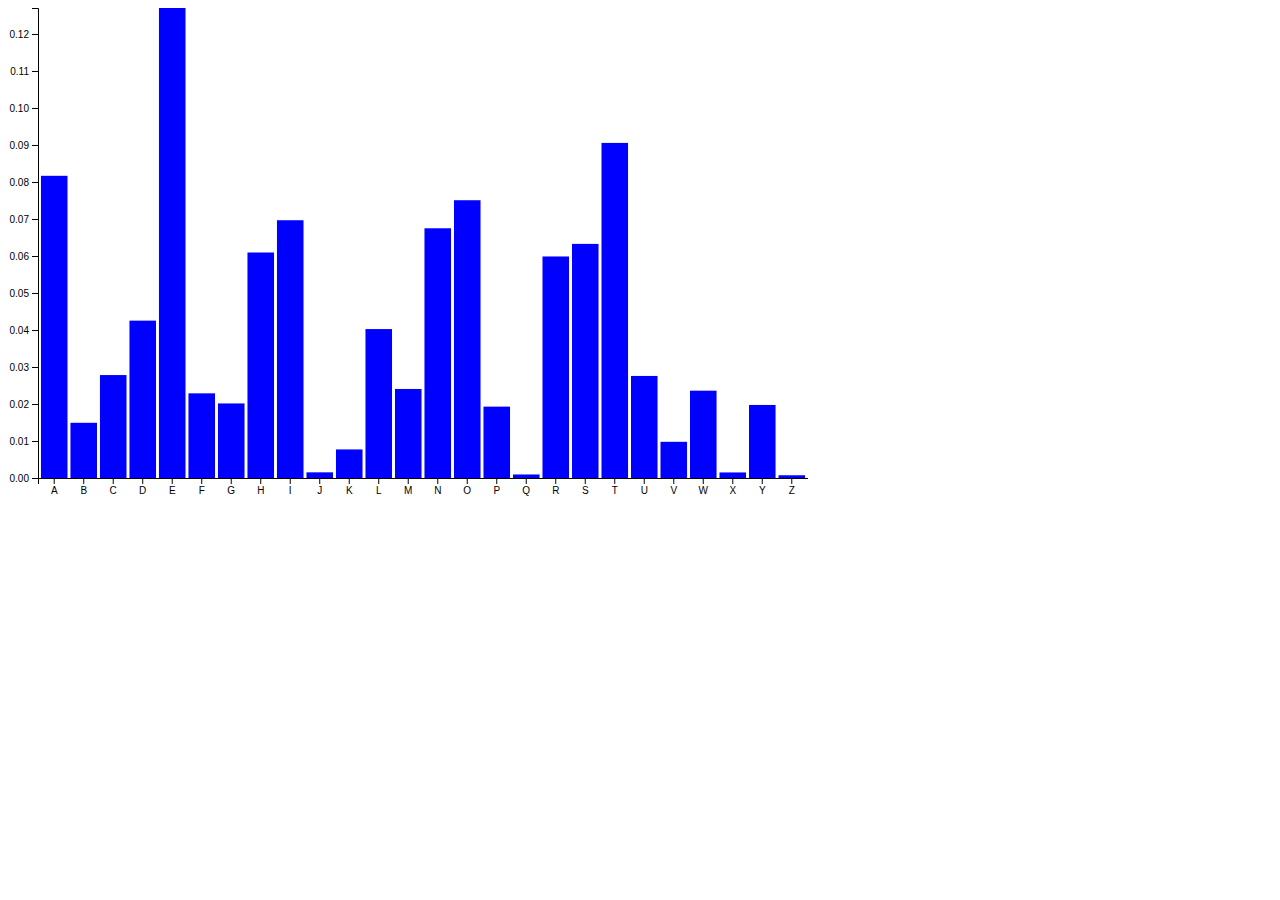
==== sortable-bar-chart/index.html @ 31b537f0 ":art: Improves code of Bar Chart to use Margin convention." ====
<!DOCTYPE html>
<html lang="en">
  <head>
    <meta charset="UTF-8" />
    <meta name="viewport" content="width=device-width, initial-scale=1.0" />
    <meta http-equiv="X-UA-Compatible" content="ie=edge" />
    <title>D3 - Bar Chart</title>
    <script type="text/javascript" src="../d3.js"></script>
  </head>
  <body>
    <div></div>
    <div id="visualization"></div>
  </body>
  <script>
    function buildBarChart(dataset) {
      const svgHeight = 500;
      const svgWidth = 800;

      const svg = d3
        .select("#visualization")
        .append("svg")
        .attr("height", svgHeight)
        .attr("width", svgWidth);

      const margin = {
        top: 0,
        right: 0,
        bottom: 30,
        left: 30
      };

      const xScale = d3
        .scaleBand()
        .domain(dataset.map(d => d.letter))
        .range([margin.left, svgWidth])
        .padding(0.1);

      const yScale = d3
        .scaleLinear()
        .domain([0, d3.max(dataset, d => d.frequency)])
        .range([svgHeight - margin.bottom, 0]);

      // Using letter property as key
      const bars = svg
        .selectAll("rect")
        .data(dataset, d => d.letter)
        .join("rect")
        .attr("x", d => xScale(d.letter))
        .attr("y", d => yScale(d.frequency))
        .attr("height", d => yScale(0) - yScale(d.frequency))
        .attr("width", xScale.bandwidth())
        .attr("fill", "blue");

      const xAxis = d3.axisBottom().scale(xScale);

      const gx = svg
        .append("g")
        .attr("class", "x axis")
        .call(xAxis)
        .attr("transform", `translate(0,${yScale(0)})`);

      const yAxis = d3.axisLeft().scale(yScale);

      const gy = svg
        .append("g")
        .attr("class", "y axis")
        .call(yAxis)
        .attr("transform", `translate(${margin.left},0)`);
    }

    d3.csv("./alphabet.csv")
      .then(dataset => {
        buildBarChart(dataset);
      })
      .catch(error => console.error(error));
  </script>
</html>
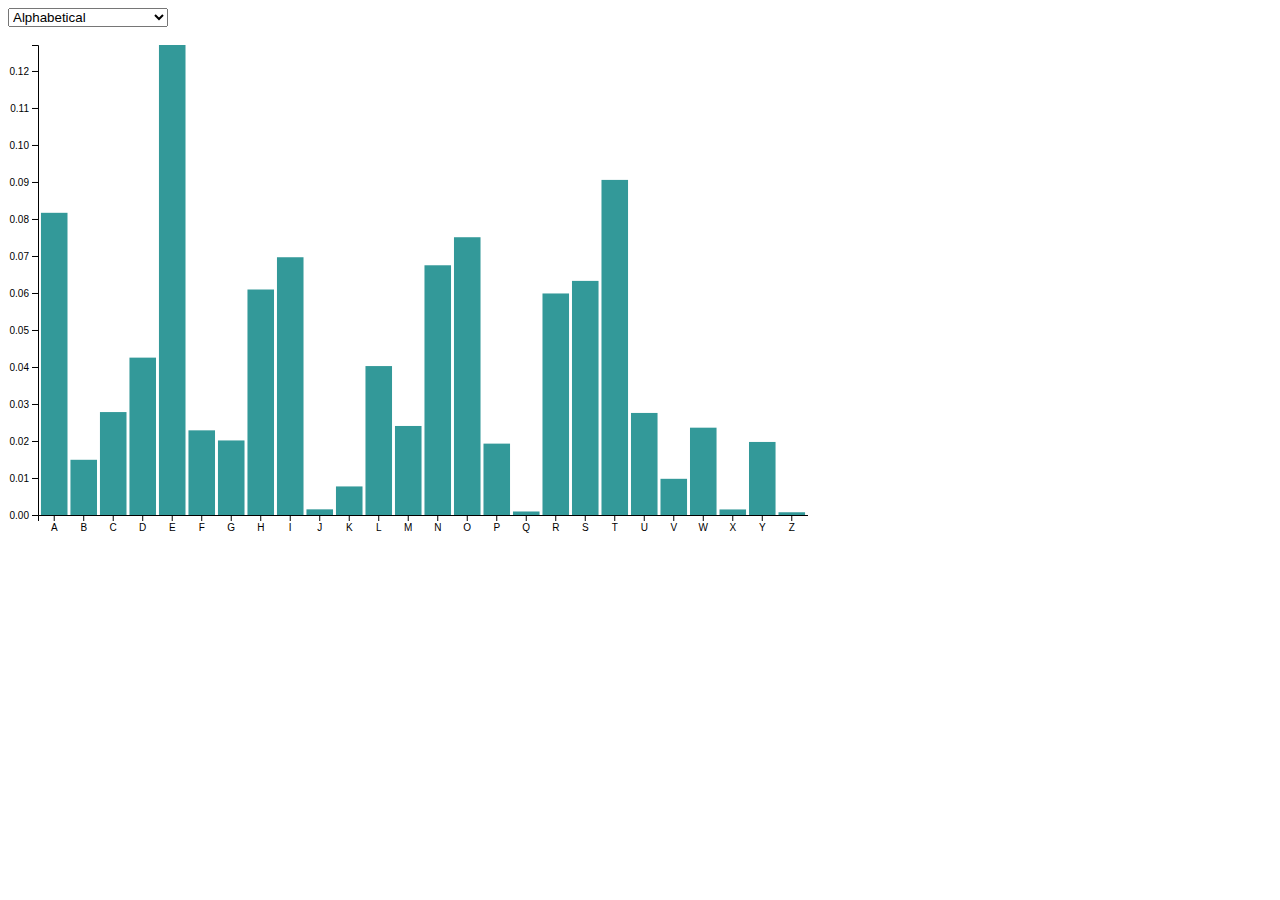
==== commit 0838c0ce: "Sort the sortable bar chart." ====
--- a/sortable-bar-chart/index.html
+++ b/sortable-bar-chart/index.html
@@ -8,7 +8,14 @@
     <script type="text/javascript" src="../d3.js"></script>
   </head>
   <body>
-    <div></div>
+    <div>
+      <select name="order" id="order">
+        <option value="alphabetical" selected>Alphabetical</option>
+        <option value="ascendingFrequency">Ascending Frequency</option>
+        <option value="descendingFrequency">Descending Frequency</option>
+      </select>
+    </div>
+    <br />
     <div id="visualization"></div>
   </body>
   <script>
@@ -32,40 +39,65 @@
       const xScale = d3
         .scaleBand()
         .domain(dataset.map(d => d.letter))
-        .range([margin.left, svgWidth])
+        .range([margin.left, svgWidth - margin.right])
         .padding(0.1);
 
       const yScale = d3
         .scaleLinear()
         .domain([0, d3.max(dataset, d => d.frequency)])
-        .range([svgHeight - margin.bottom, 0]);
+        .range([svgHeight - margin.bottom, margin.top]);
+
+      const keyFunction = d => d.letter;
 
       // Using letter property as key
       const bars = svg
         .selectAll("rect")
-        .data(dataset, d => d.letter)
+        .data(dataset, keyFunction)
         .join("rect")
         .attr("x", d => xScale(d.letter))
         .attr("y", d => yScale(d.frequency))
         .attr("height", d => yScale(0) - yScale(d.frequency))
         .attr("width", xScale.bandwidth())
-        .attr("fill", "blue");
+        .attr("fill", "teal")
+        .attr("opacity", 0.8);
 
-      const xAxis = d3.axisBottom().scale(xScale);
+      const xAxis = g =>
+        g
+          .attr("class", "x axis")
+          .attr("transform", `translate(0,${svgHeight - margin.bottom})`)
+          .call(d3.axisBottom(xScale));
 
-      const gx = svg
-        .append("g")
-        .attr("class", "x axis")
-        .call(xAxis)
-        .attr("transform", `translate(0,${yScale(0)})`);
+      const gx = svg.append("g").call(xAxis);
 
-      const yAxis = d3.axisLeft().scale(yScale);
+      const yAxis = g =>
+        g
+          .attr("class", "y axis")
+          .attr("transform", `translate(${margin.left},0)`)
+          .call(d3.axisLeft(yScale));
 
-      const gy = svg
-        .append("g")
-        .attr("class", "y axis")
-        .call(yAxis)
-        .attr("transform", `translate(${margin.left},0)`);
+      const gy = svg.append("g").call(yAxis);
+
+      d3.select("#order").on("change", function changeOrder() {
+        let orderFunction = (a, b) => d3.ascending(a.letter, b.letter);
+        if (this.value === "ascendingFrequency") {
+          orderFunction = (a, b) => d3.ascending(a.frequency, b.frequency);
+        } else if (this.value === "descendingFrequency") {
+          orderFunction = (a, b) => d3.descending(a.frequency, b.frequency);
+        }
+
+        xScale.domain(dataset.sort(orderFunction).map(d => d.letter));
+
+        gx.transition()
+          .duration(1000)
+          .call(xAxis);
+
+        bars
+          .data(dataset, keyFunction)
+          .order()
+          .transition()
+          .duration(1000)
+          .attr("x", d => xScale(d.letter));
+      });
     }
 
     d3.csv("./alphabet.csv")
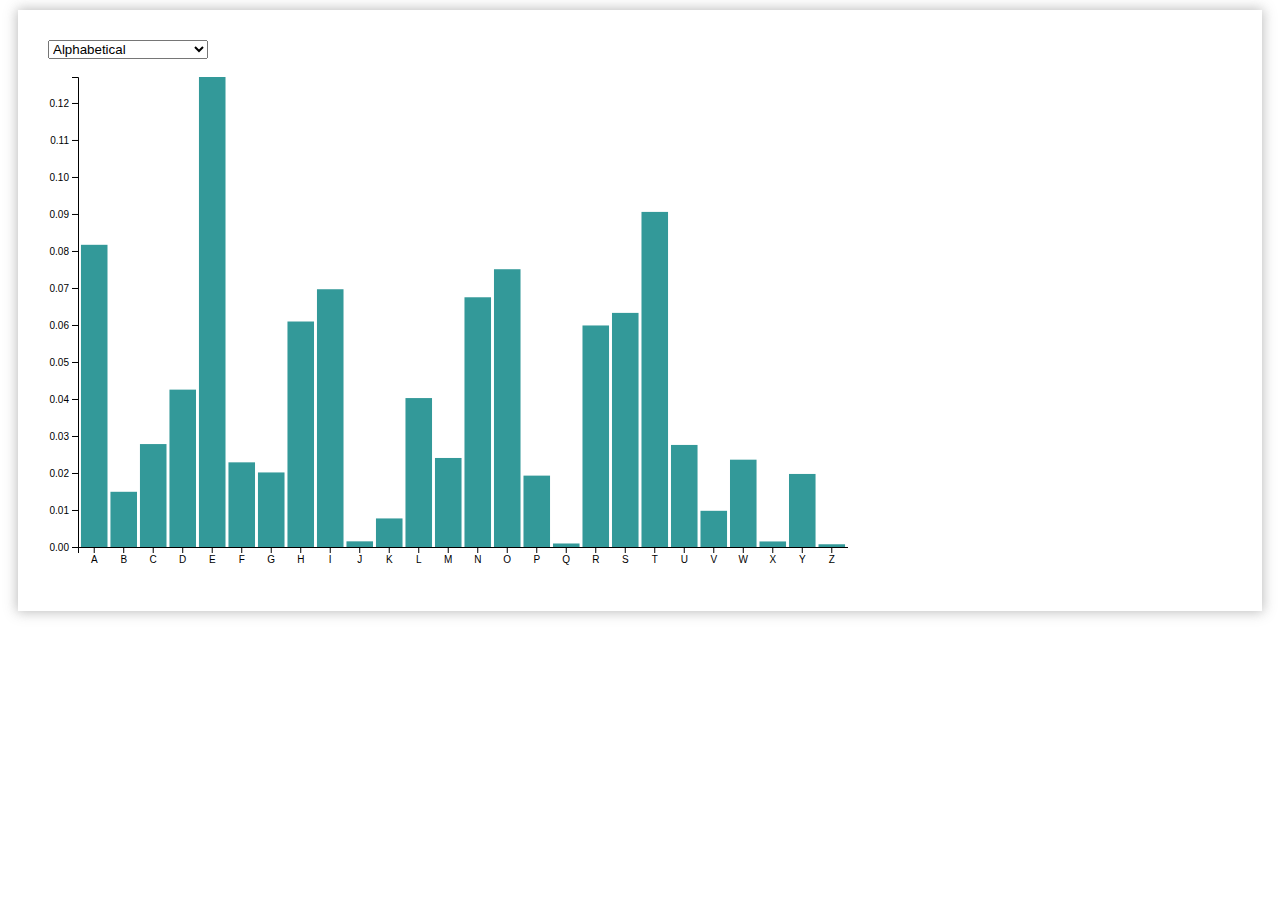
==== commit 5e1cd80b: "Separate style and js in their own files. Also add some styles." ====
--- a/sortable-bar-chart/index.html
+++ b/sortable-bar-chart/index.html
@@ -6,104 +6,20 @@
     <meta http-equiv="X-UA-Compatible" content="ie=edge" />
     <title>D3 - Bar Chart</title>
     <script type="text/javascript" src="../d3.js"></script>
+    <link rel="stylesheet" href="style.css" />
   </head>
   <body>
-    <div>
-      <select name="order" id="order">
-        <option value="alphabetical" selected>Alphabetical</option>
-        <option value="ascendingFrequency">Ascending Frequency</option>
-        <option value="descendingFrequency">Descending Frequency</option>
-      </select>
+    <div class="visualization-box">
+      <div>
+        <select name="order" id="order">
+          <option value="alphabetical" selected>Alphabetical</option>
+          <option value="ascendingFrequency">Ascending Frequency</option>
+          <option value="descendingFrequency">Descending Frequency</option>
+        </select>
+      </div>
+      <br />
+      <div id="visualization"></div>
     </div>
-    <br />
-    <div id="visualization"></div>
   </body>
-  <script>
-    function buildBarChart(dataset) {
-      const svgHeight = 500;
-      const svgWidth = 800;
-
-      const svg = d3
-        .select("#visualization")
-        .append("svg")
-        .attr("height", svgHeight)
-        .attr("width", svgWidth);
-
-      const margin = {
-        top: 0,
-        right: 0,
-        bottom: 30,
-        left: 30
-      };
-
-      const xScale = d3
-        .scaleBand()
-        .domain(dataset.map(d => d.letter))
-        .range([margin.left, svgWidth - margin.right])
-        .padding(0.1);
-
-      const yScale = d3
-        .scaleLinear()
-        .domain([0, d3.max(dataset, d => d.frequency)])
-        .range([svgHeight - margin.bottom, margin.top]);
-
-      const keyFunction = d => d.letter;
-
-      // Using letter property as key
-      const bars = svg
-        .selectAll("rect")
-        .data(dataset, keyFunction)
-        .join("rect")
-        .attr("x", d => xScale(d.letter))
-        .attr("y", d => yScale(d.frequency))
-        .attr("height", d => yScale(0) - yScale(d.frequency))
-        .attr("width", xScale.bandwidth())
-        .attr("fill", "teal")
-        .attr("opacity", 0.8);
-
-      const xAxis = g =>
-        g
-          .attr("class", "x axis")
-          .attr("transform", `translate(0,${svgHeight - margin.bottom})`)
-          .call(d3.axisBottom(xScale));
-
-      const gx = svg.append("g").call(xAxis);
-
-      const yAxis = g =>
-        g
-          .attr("class", "y axis")
-          .attr("transform", `translate(${margin.left},0)`)
-          .call(d3.axisLeft(yScale));
-
-      const gy = svg.append("g").call(yAxis);
-
-      d3.select("#order").on("change", function changeOrder() {
-        let orderFunction = (a, b) => d3.ascending(a.letter, b.letter);
-        if (this.value === "ascendingFrequency") {
-          orderFunction = (a, b) => d3.ascending(a.frequency, b.frequency);
-        } else if (this.value === "descendingFrequency") {
-          orderFunction = (a, b) => d3.descending(a.frequency, b.frequency);
-        }
-
-        xScale.domain(dataset.sort(orderFunction).map(d => d.letter));
-
-        gx.transition()
-          .duration(1000)
-          .call(xAxis);
-
-        bars
-          .data(dataset, keyFunction)
-          .order()
-          .transition()
-          .duration(1000)
-          .attr("x", d => xScale(d.letter));
-      });
-    }
-
-    d3.csv("./alphabet.csv")
-      .then(dataset => {
-        buildBarChart(dataset);
-      })
-      .catch(error => console.error(error));
-  </script>
+  <script src="index.js"></script>
 </html>
--- a/sortable-bar-chart/style.css
+++ b/sortable-bar-chart/style.css
@@ -0,0 +1,15 @@
+.bar:hover {
+  opacity: 0.9;
+  -moz-transition: all 0.25s;
+  -o-transition: all 0.25s;
+  -webkit-transition: all 0.25s;
+  transition: all 0.25s;
+}
+
+.visualization-box {
+  padding: 30px;
+  margin: 10px;
+  -webkit-box-shadow: 0px 0px 12px 1px rgba(87, 87, 87, 0.4);
+  -moz-box-shadow: 0px 0px 12px 1px rgba(87, 87, 87, 0.4);
+  box-shadow: 0px 0px 12px 1px rgba(87, 87, 87, 0.4);
+}
